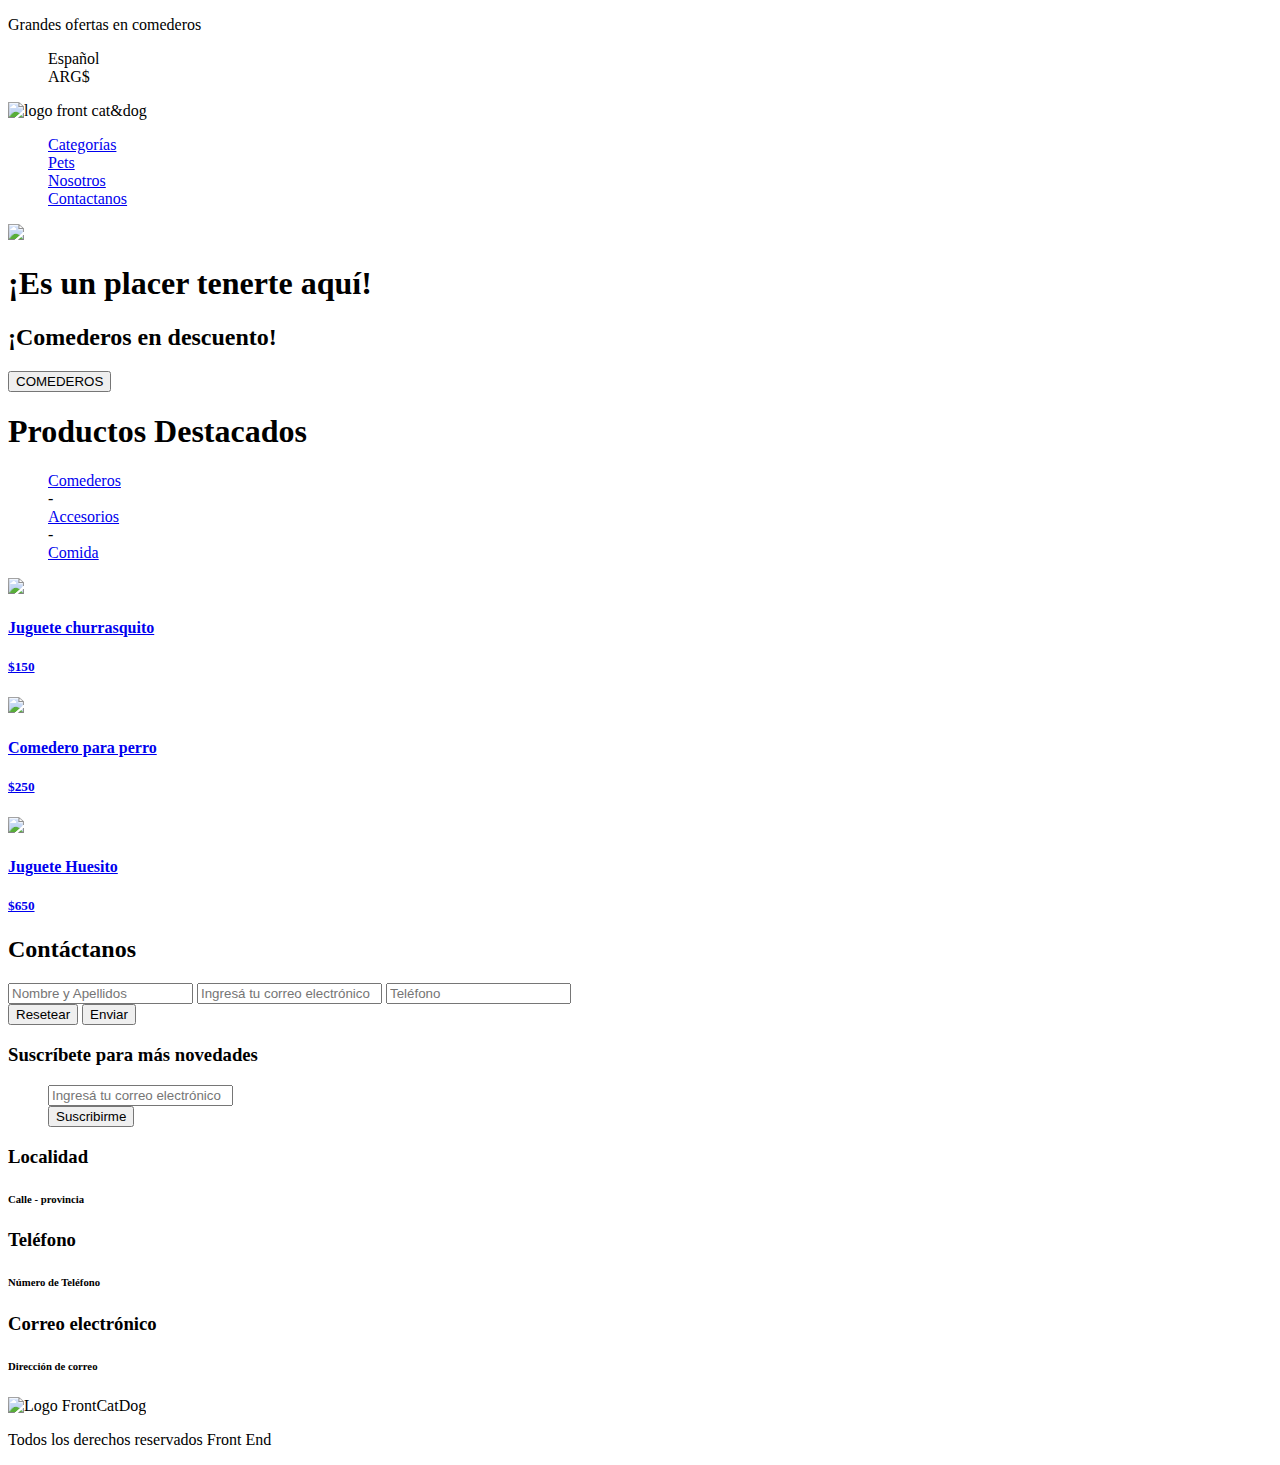
==== PetShop/ROOT/index.html @ e94dd672 "PetShop versión desktop completa" ====
<!DOCTYPE html>
<html lang="en">
<head>
    <meta charset="UTF-8">
    <meta http-equiv="X-UA-Compatible" content="IE=edge">
    <meta name="viewport" content="width=device-width, initial-scale=1.0">
    <link rel="stylesheet" href="/ROOT/styles.css">
    <link rel="stylesheet" href="https://use.fontawesome.com/releases/v5.8.1/css/all.css" integrity="sha384-50oBUHEmvpQ+1lW4y57PTFmhCaXp0ML5d60M1M7uH2+nqUivzIebhndOJK28anvf" crossorigin="anonymous">
    <link rel="preconnect" href="https://fonts.googleapis.com">
    <link rel="preconnect" href="https://fonts.gstatic.com" crossorigin>
    <link href="https://fonts.googleapis.com/css2?family=Roboto:wght@300&family=Zen+Kaku+Gothic+Antique&display=swap" rel="stylesheet">
    <link rel="icon" href="/Imagenes/favicon paw.ico" type="image/x-icon">
    <title>FrontCat&Dog</title>
</head>
<body>
    <header>
        <div id="contenedor-superior">
            <nav id="barra-superior">
                <p>
                    Grandes ofertas en comederos
                </p>
                <!-- Menú regional -->
                <ul type="none">
                    <li> <a class="menu-superior"> Español <span> <i class="fas fa-angle-down"></i> </span> </a> </li>
                    <li> <a class="menu-superior"> ARG$ <span> <i class="fas fa-angle-down"></i> </span> </a> </li>
                </ul>
                </div>
            </nav>   
        </div>
        <div class="container-nav-bar" id="barra-menu-principal">
            <div id="logo">
                <img src="/Imagenes/Logo (2).png" alt="logo front cat&dog">
            </div>    
                <!-- Menú principal -->
            <nav>
                <ul id="menu-principal" type="none">
                    <li>
                        <a class="navbar-menu" href="#"> 
                        <i class="fas fa-paw"></i>
                            Categorías
                        </a>    
                    </li>
                    <li>
                        <a class="navbar-menu" href="#"> 
                        <i class="fas fa-paw"></i>
                            Pets
                        </a>    
                    </li>
                    <li>
                        <a class="navbar-menu" href="#"> 
                        <i class="fas fa-paw"></i>
                            Nosotros
                        </a>    
                    </li>
                    <li>
                        <a class="navbar-menu" href="#"> 
                        <i class="fas fa-paw"></i>
                            Contactanos
                        </a>    
                    </li>
                </ul>
            </nav>
        </div>        
    </header> 
    <main>
        <!-- Slide de bienvenida -->
        <section class="slide">
            <img class="imagen-slider" src="/Imagenes/foto.png">
            <div class="contenido-slider">
                <div class="container-title-slider">
                    <h1>
                        ¡Es un placer tenerte aquí!
                    </h1>
                </div>
                <h2>
                    ¡Comederos en descuento!
                </h2>                
                <button id="btn-slider">
                    COMEDEROS
                </button>                
            </div>    
        </section>
            <!-- Sección de cards -->
        <section class="section-cards">
            <i class="fas fa-paw icono-principal"></i>
            <h1>Productos Destacados</h1>
            <nav>
                <ul type="none" class="list-nav-main">
                    <li>
                        <a href="#">Comederos</a>
                    </li>
                    <li>
                        -
                    </li>
                    <li>
                        <a href="#">Accesorios</a>
                    </li>
                    <li>
                        -
                    </li>
                    <li>
                        <a href="#">Comida</a>
                    </li>
                </ul>
            </nav>  
            <div class="container-card">
                <div class="card">
                    <a href="#">
                        <img src="/Imagenes/churrasquito.png">
                        <h4>
                            Juguete churrasquito
                        </h4>
                        <h5>
                            $150
                        </h5>
                    </a>
                </div>
                <div class="card">
                    <a href="#">
                        <img src="/Imagenes/comedero.png">
                        <h4>
                            Comedero para perro
                        </h4>
                        <h5>
                            $250
                        </h5>
                    </a>
                </div>
                <div class="card">
                    <a href="#">
                        <img src="/Imagenes/Huesito.png">
                        <h4>
                            Juguete Huesito
                        </h4>
                        <h5>
                            $650
                        </h5>
                    </a>
                </div>
            </div>
        </section>   
        <hb>
            <!-- Sección de formulario -->
        <section class="container-contact-form">
            <form action="/my-handling-form-pag" method="post" class="contact-form">
                <h2>
                    Contáctanos
                </h2>
                <input type="text" id="name" name="user_name" placeholder="Nombre y Apellidos">
                <input type="email" id="mail" name="user_mail" placeholder="Ingresá tu correo electrónico">
                <input type="tel" id="telephon" name="user_number" placeholder="Teléfono">
                <div class="buttons-contact-form">    
                    <input type="reset" id="btn-reset" value="Resetear" name="reset">
                    <input type="submit" id="btn-send" value="Enviar" name="submit">
                </div>
            </form>
        </section>    
        <!-- Sección de suscripción -->
        <section class="container-suscription">
            <div class="suscription-logo">
                <i class="far fa-envelope"></i>
                <!-- <img src="/Imagenes/Group suscibete.svg" alt="Imagen suscibete"> -->
                <h3>
                    Suscríbete para más novedades
                </h3>
            </div>
            <form action="/my-handling-form-pag">
                <ul class="suscription-list" type="none">
                    <li>
                        <input type="email" id="mail-suscribe" placeholder="Ingresá tu correo electrónico">
                    </li>
                    <li class="button-suscribe">
                        <button>Suscribirme</button>
                    </li>
                </ul>
            </form>
        </section>
    </main>
    <!-- Footer de la pagina -->
    <footer>
        <section class="footer-main">
            <div class="container-info-footer">
                <div class="container-icon-text">
                    <div class="icon-info-footer">
                        <i class="fas fa-map-marker-alt"></i>
                    </div>
                    <!-- <img src="/Imagenes/Icono location.svg" alt="Icon location"> -->
                    <div class="text-info-footer">
                        <h3>
                            Localidad
                        </h3>
                        <h6>
                            Calle - provincia
                        </h6>
                    </div>
                </div>
                <div class="container-icon-text">
                    <div class="icon-info-footer">
                        <i class="fas fa-phone"></i> 
                    </div>
                    <!-- <img src="/Imagenes/Icono phone.svg" alt="Icon telephon"> -->
                    <div class="text-info-footer">
                        <h3>
                            Teléfono
                        </h3>
                        <h6>
                            Número de Teléfono
                        </h6>
                    </div>
                </div>
                <div class="container-icon-text">
                    <div class="icon-info-footer">
                        <i class="far fa-envelope"></i>
                    </div>
                    <!-- <img src="/Imagenes/Icono email.svg" alt="Icon email"> -->
                    <div class="text-info-footer">
                        <h3>
                            Correo electrónico
                        </h3>
                        <h6>
                            Dirección de correo
                        </h6>
                    </div>
                </div>
            </div>
            <div class="logo-footer">
                <img src="/Imagenes/Logo (3).png" alt="Logo FrontCatDog">
            </div>
        </section>
        <section class="section-derechos">
            <p>Todos los derechos reservados Front End</p>
        </section>
    </footer>
</body>
</html>
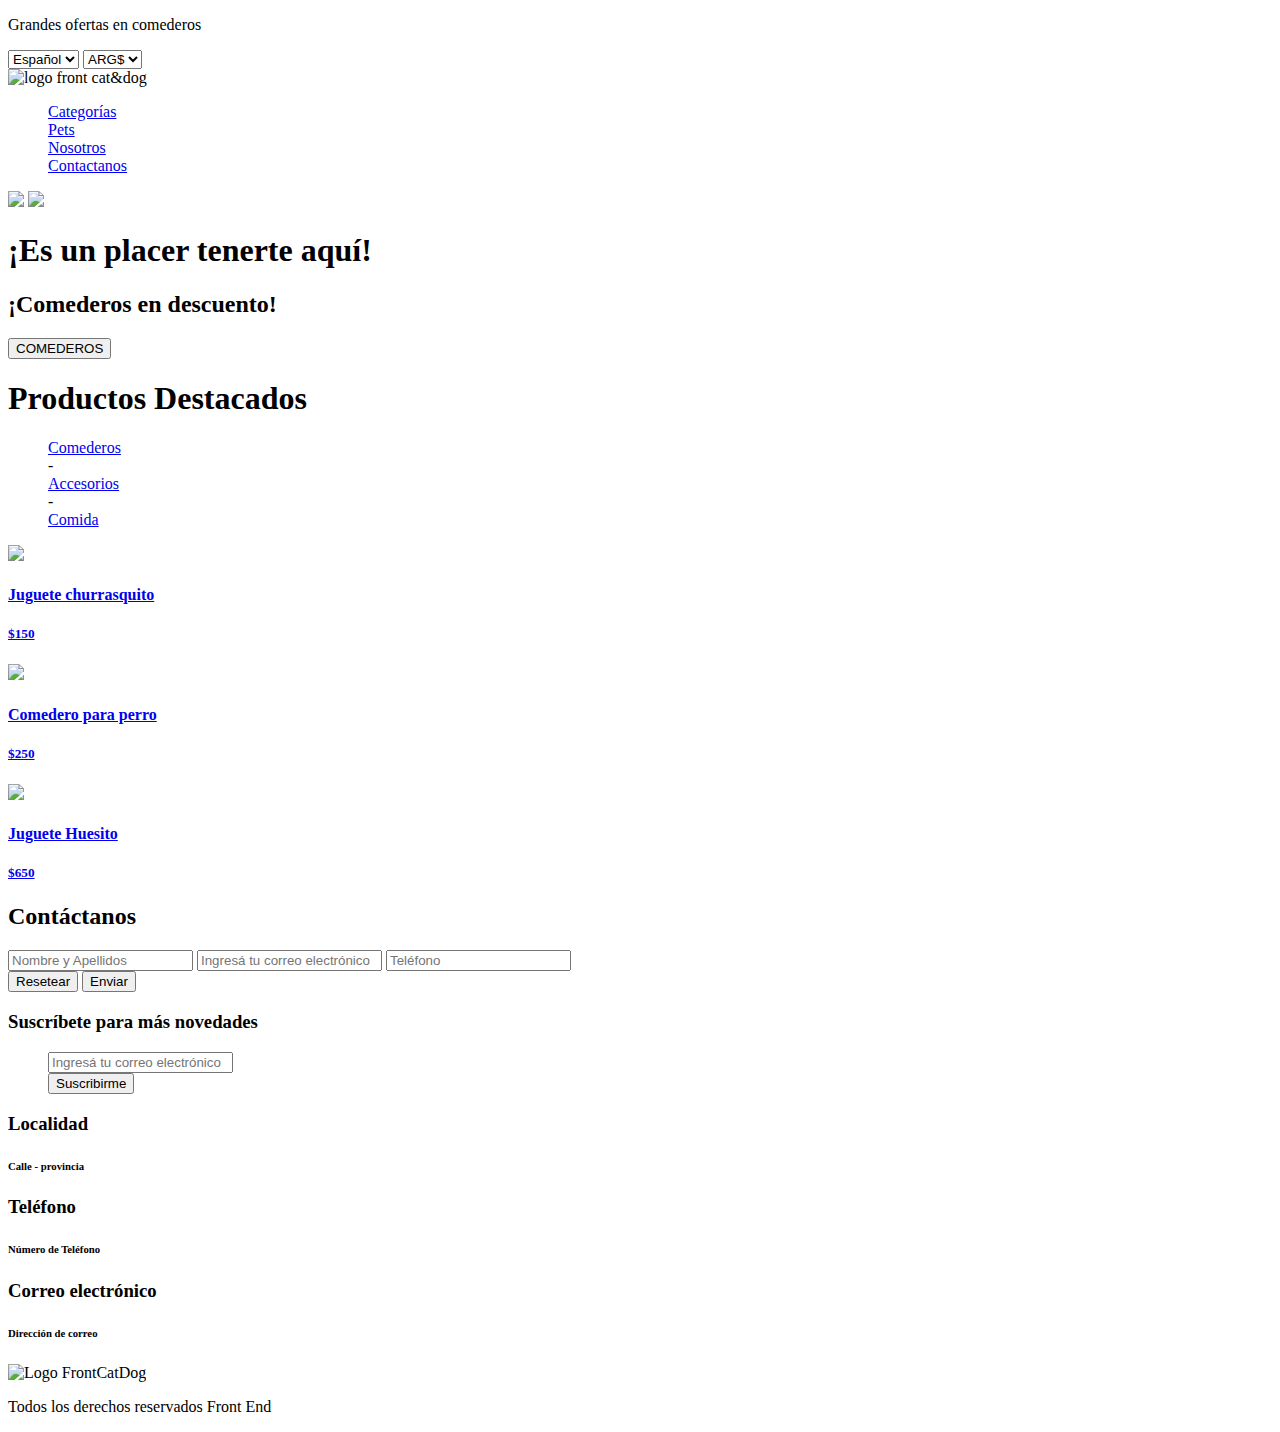
==== commit 784b0cb2: "Vista mobile version 1" ====
--- a/PetShop/ROOT/index.html
+++ b/PetShop/ROOT/index.html
@@ -8,7 +8,7 @@
     <link rel="stylesheet" href="https://use.fontawesome.com/releases/v5.8.1/css/all.css" integrity="sha384-50oBUHEmvpQ+1lW4y57PTFmhCaXp0ML5d60M1M7uH2+nqUivzIebhndOJK28anvf" crossorigin="anonymous">
     <link rel="preconnect" href="https://fonts.googleapis.com">
     <link rel="preconnect" href="https://fonts.gstatic.com" crossorigin>
-    <link href="https://fonts.googleapis.com/css2?family=Roboto:wght@300&family=Zen+Kaku+Gothic+Antique&display=swap" rel="stylesheet">
+    <link href="https://fonts.googleapis.com/css2?family=Roboto:wght@300;700&family=Zen+Kaku+Gothic+Antique&display=swap" rel="stylesheet">
     <link rel="icon" href="/Imagenes/favicon paw.ico" type="image/x-icon">
     <title>FrontCat&Dog</title>
 </head>
@@ -20,11 +20,17 @@
                     Grandes ofertas en comederos
                 </p>
                 <!-- Menú regional -->
-                <ul type="none">
-                    <li> <a class="menu-superior"> Español <span> <i class="fas fa-angle-down"></i> </span> </a> </li>
-                    <li> <a class="menu-superior"> ARG$ <span> <i class="fas fa-angle-down"></i> </span> </a> </li>
-                </ul>
-                </div>
+                <form action="config-page" method="get">
+                    <select name="language" id="idioma" class="menu-config">
+                        <option value="spanish" selected>Español</option>
+                        <option value="english">Inglés</option>
+                    </select>
+                    <select name="coin" id="moneda" class="menu-config">
+                        <option value="ARG$">ARG$</option>
+                        <option value="COL$">COL$</option>
+                        <option value="US$">US$</option>
+                    </select>
+                </form>
             </nav>   
         </div>
         <div class="container-nav-bar" id="barra-menu-principal">
@@ -59,6 +65,7 @@
                         </a>    
                     </li>
                 </ul>
+                <i class="fas fa-bars menu-alt"></i>
             </nav>
         </div>        
     </header> 
@@ -66,6 +73,7 @@
         <!-- Slide de bienvenida -->
         <section class="slide">
             <img class="imagen-slider" src="/Imagenes/foto.png">
+            <img class="imagen-slider-mobile" src="/Imagenes/Full 1.png">
             <div class="contenido-slider">
                 <div class="container-title-slider">
                     <h1>
@@ -158,6 +166,7 @@
         <!-- Sección de suscripción -->
         <section class="container-suscription">
             <div class="suscription-logo">
+                <i class="fas fa-align-right"></i>
                 <i class="far fa-envelope"></i>
                 <!-- <img src="/Imagenes/Group suscibete.svg" alt="Imagen suscibete"> -->
                 <h3>
@@ -212,7 +221,6 @@
                     <div class="icon-info-footer">
                         <i class="far fa-envelope"></i>
                     </div>
-                    <!-- <img src="/Imagenes/Icono email.svg" alt="Icon email"> -->
                     <div class="text-info-footer">
                         <h3>
                             Correo electrónico
